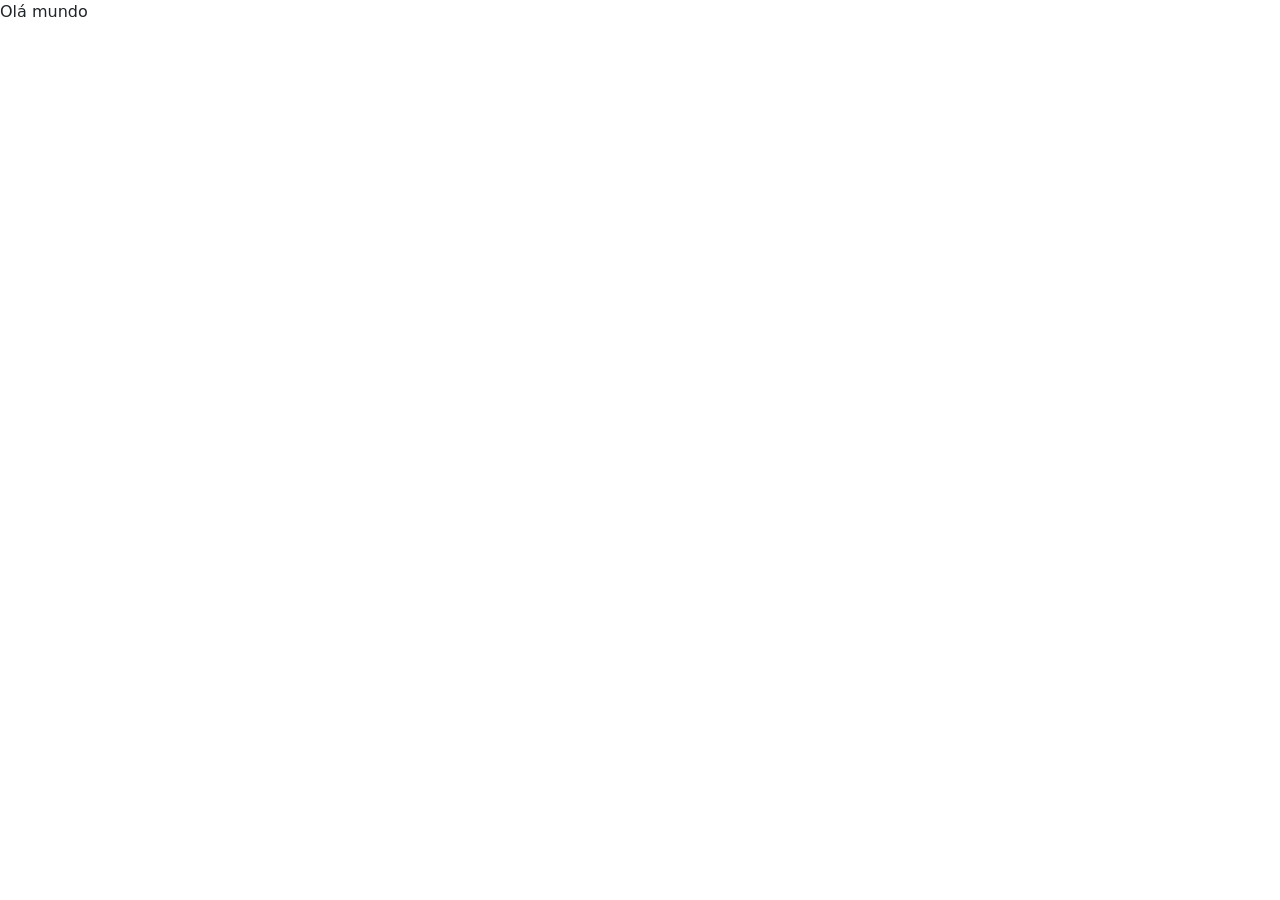
==== Módulo 1 - Básico/Codificação Front-End/html/index.html @ e41e723d "Add files via upload" ====
<!DOCTYPE html>
<html lang="pt-br">

<head>
    <meta charset="UTF-8">
    <meta name="viewport" content="width=device-width, initial-scale=1.0">
    <title>Meu primeiro site</title>
    <link rel="stylesheet" href="/css/style.css">
    <link href="https://cdn.jsdelivr.net/npm/bootstrap@5.3.4/dist/css/bootstrap.min.css" rel="stylesheet" integrity="sha384-DQvkBjpPgn7RC31MCQoOeC9TI2kdqa4+BSgNMNj8v77fdC77Kj5zpWFTJaaAoMbC" crossorigin="anonymous">
</head>

<body>
    <div>
        Olá mundo
    </div>

    <script src="https://cdn.jsdelivr.net/npm/bootstrap@5.3.4/dist/js/bootstrap.bundle.min.js" integrity="sha384-YUe2LzesAfftltw+PEaao2tjU/QATaW/rOitAq67e0CT0Zi2VVRL0oC4+gAaeBKu" crossorigin="anonymous"></script>
</body>

</html>
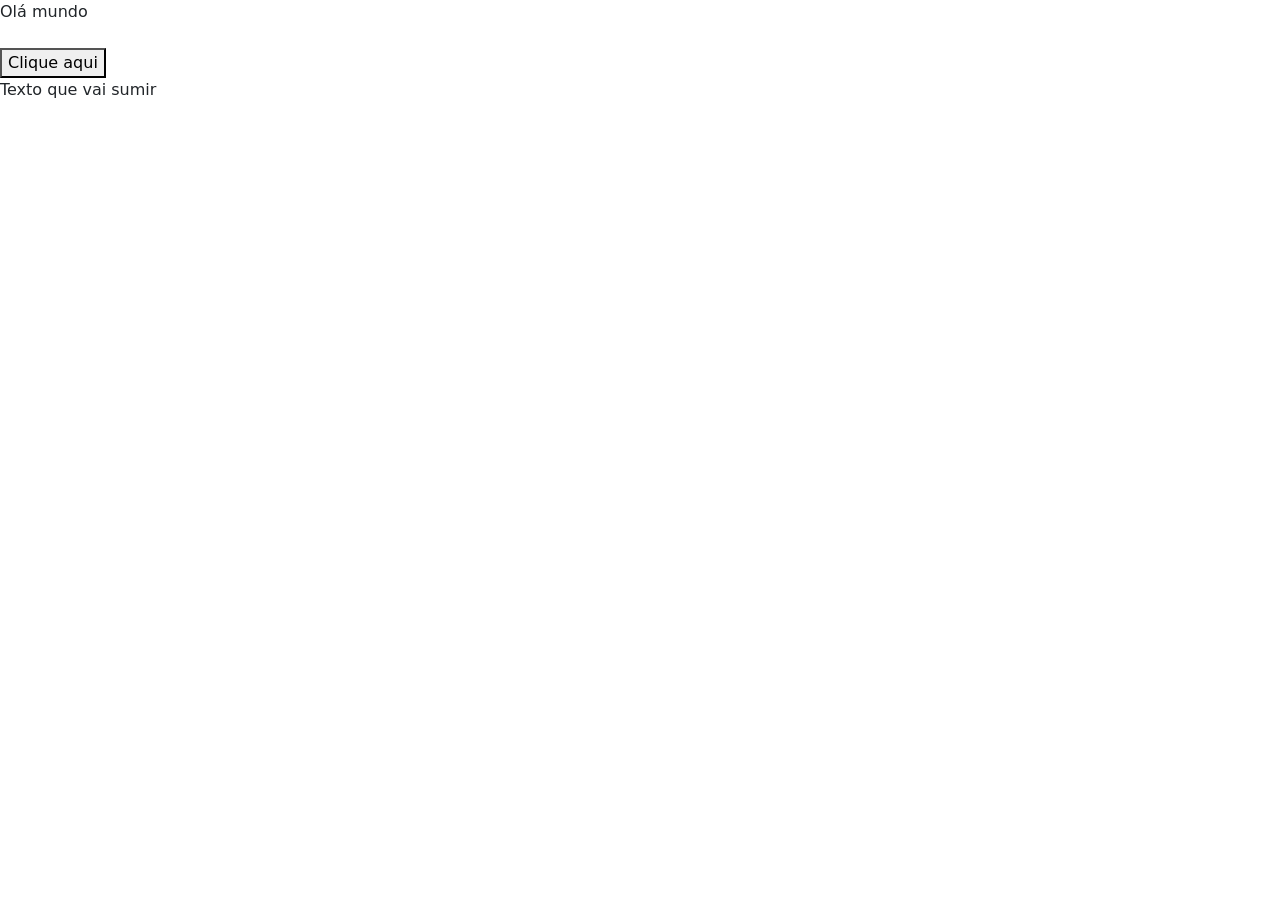
==== commit c85c8341: "Add files via upload" ====
--- a/Módulo 1 - Básico/Codificação Front-End/html/index.html
+++ b/Módulo 1 - Básico/Codificação Front-End/html/index.html
@@ -6,15 +6,28 @@
     <meta name="viewport" content="width=device-width, initial-scale=1.0">
     <title>Meu primeiro site</title>
     <link rel="stylesheet" href="/css/style.css">
-    <link href="https://cdn.jsdelivr.net/npm/bootstrap@5.3.4/dist/css/bootstrap.min.css" rel="stylesheet" integrity="sha384-DQvkBjpPgn7RC31MCQoOeC9TI2kdqa4+BSgNMNj8v77fdC77Kj5zpWFTJaaAoMbC" crossorigin="anonymous">
+    <link href="https://cdn.jsdelivr.net/npm/bootstrap@5.3.4/dist/css/bootstrap.min.css" rel="stylesheet"
+        integrity="sha384-DQvkBjpPgn7RC31MCQoOeC9TI2kdqa4+BSgNMNj8v77fdC77Kj5zpWFTJaaAoMbC" crossorigin="anonymous">
 </head>
 
 <body>
-    <div>
+    <div id="teste">
         Olá mundo
     </div>
 
-    <script src="https://cdn.jsdelivr.net/npm/bootstrap@5.3.4/dist/js/bootstrap.bundle.min.js" integrity="sha384-YUe2LzesAfftltw+PEaao2tjU/QATaW/rOitAq67e0CT0Zi2VVRL0oC4+gAaeBKu" crossorigin="anonymous"></script>
+    <br><button onclick="myFunction()">Clique aqui</button>
+    <!-- botão que apaga o texto ao ser clicado -->
+    <div id="contextText">
+        <p>Texto que vai sumir</p>
+    </div>
+    <!-- div com id -->
+
 </body>
+<script src="https://cdn.jsdelivr.net/npm/bootstrap@5.3.4/dist/js/bootstrap.bundle.min.js"
+    integrity="sha384-YUe2LzesAfftltw+PEaao2tjU/QATaW/rOitAq67e0CT0Zi2VVRL0oC4+gAaeBKu"
+    crossorigin="anonymous"></script>
+<!-- Tags scripts -->
+<script type="text/javascript" src="/js/jquery-v3.7.1.min.js"></script>
+<script type="text/javascript" src="/js/scripts.js"></script>
 
 </html>
